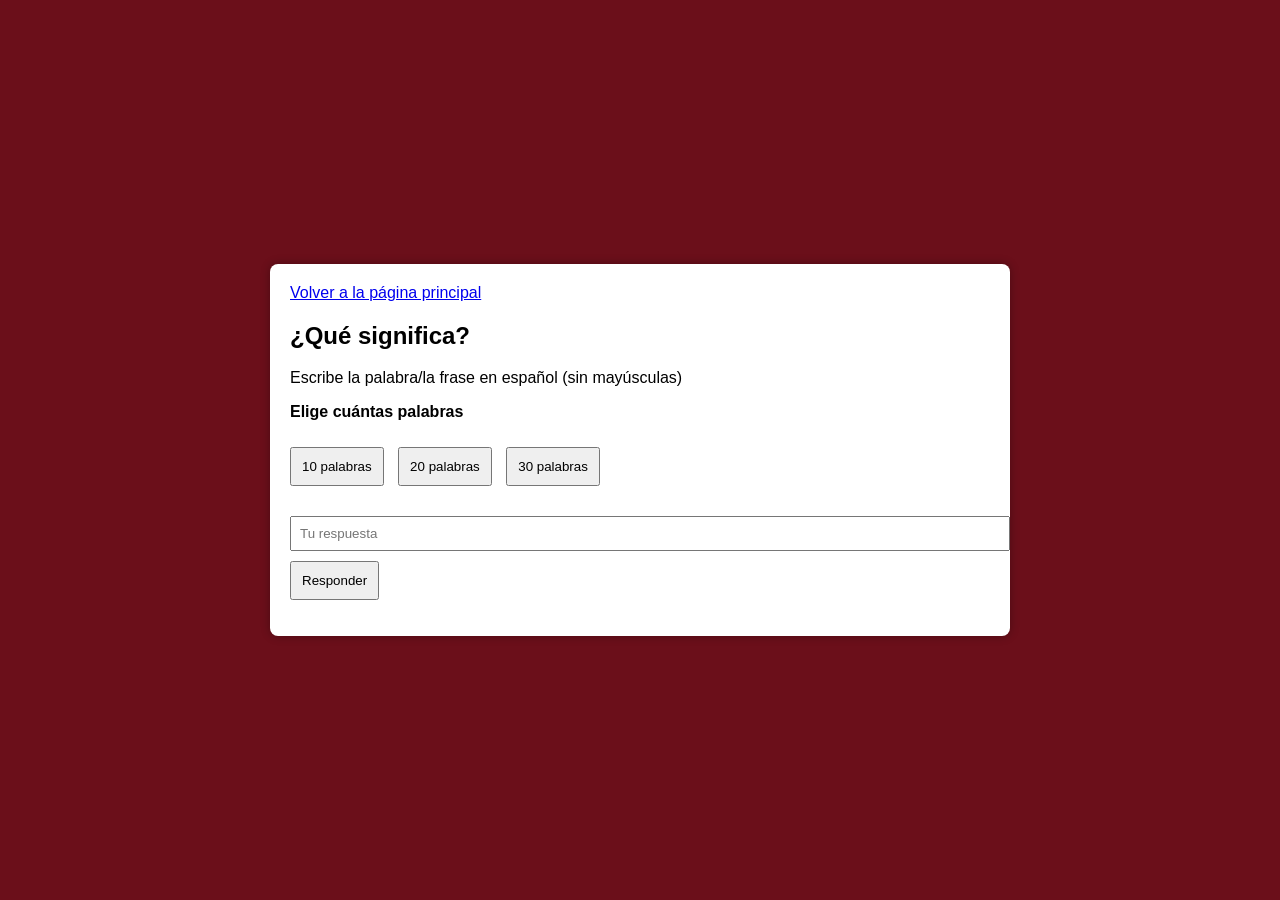
==== comer.html @ 364d9d63 "Create comer.html" ====
<!DOCTYPE html>
<html lang="es">
<head>
<meta charset="UTF-8">
<title>¿Qué significa?</title>

<style>
body {
    font-family: Arial, sans-serif;
    background: #6b0f1a;
    margin: 0;
    min-height: 100vh;
    display: flex;
    justify-content: center;
    align-items: center;
}

/* Ferdig-tekst */
#done {
    position: absolute;
    top: -20px;
    left: 50%;
    transform: translateX(-50%);
    color: white;
    font-size: 48px;
    font-weight: bold;
}

/* Restart-knapp */
#restartBtn {
    position: fixed;
    top: 90px;
    left: 50%;
    transform: translateX(-50%);
    padding: 12px 28px;
    font-size: 18px;
    display: none;
    z-index: 1000;
}

#box {
    position: relative;
    background: white;
    padding: 20px;
    max-width: 700px;
    width: 100%;
    border-radius: 8px;
    box-shadow: 0 0 10px rgba(0,0,0,0.3);
}

#levels {
    margin-bottom: 20px;
}

#levels button {
    margin-right: 10px;
    padding: 10px;
}

input {
    padding: 8px;
    width: 100%;
    margin-top: 10px;
}

button {
    margin-top: 10px;
    padding: 10px;
}

#feedback {
    margin-top: 10px;
    font-weight: bold;
    white-space: pre-wrap;
}
</style>
</head>

<body>

<header>
    <h1 id="done"></h1>
    <button id="restartBtn" onclick="restartGame()">Jugar de nuevo</button>
</header>

<div id="box">
    <a href="https://olemunthe.github.io/aprendeEspanol/">Volver a la página principal</a>

    <h2>¿Qué significa?</h2>
    <p>Escribe la palabra/la frase en español (sin mayúsculas)</p>

    <p id="question"><strong>Elige cuántas palabras</strong></p>

    <div id="levels">
        <button onclick="startGame(10)">10 palabras</button>
        <button onclick="startGame(20)">20 palabras</button>
        <button onclick="startGame(30)">30 palabras</button>
    </div>

    <input type="text" id="answer" placeholder="Tu respuesta">
    <button onclick="checkAnswer()">Responder</button>

    <p id="feedback" style="color:red;"></p>
    <p id="stats"></p>
    <p id="final"></p>
</div>

<script>
let allWords = [
["jeg spiser brød", 		"como pan"],
["vi spiser pizza", 		"comemos pizza"],
["du spiser eplet", 		"comes la manzana"],
["dere spiser ris", 		"coméis arroz"],
["han/hun spiser kylling", 	"come pollo"],
["de spiser kaken", 		"comen el pastel"]

  ["jeg spiste pizza (spesikt tidspunkt)", 	"comí pizza"],
["vi spiste pizza (spesikt tidspunkt)", 	"comimos pizza"],
["du spiste eplet (spesikt tidspunkt)", 	"comiste la manzana"],
["dere spiste ris (spesikt tidspunkt)", 	"comisteis arroz"],
["han/hun spiste kylling (spesikt tidspunkt)",	"comió pollo"],
["de spiste kaken (spesikt tidspunkt)", 	"comieron el pastel"]

["jeg spiste brød (pleide å spise)", 	"comía pan"],
["vi spiste pizza (pleide å spise)", 	"comíamos pizza"],
["du spiste eplet (pleide å spise)", 	"comías la manzana"],
["dere spiste ris (pleide å spise)", 	"comíais arroz"],
["han/hun spiste kylling (pleide å spise)",	"comía pollo"],
["de spiste kaken (pleide å spise)", 	"comían el pastel"]

["jeg spiser brød imorgen (i framtiden)",	"comeré pan mañana"],
["vi spiser pizza imorgen (i framtiden)", 	"comeremos pizza mañana"],
["du spiser eplet imorgen (i framtiden)", 	"comerás la manzana mañana"],
["dere spiser ris imorgen (i framtiden)", 	"comeréis arroz mañana"],
["han/hun spiser kylling imorgen (i framtiden)","comerá pollo mañana"],
["de spiser kaken imorgen (i framtiden)", 	"comerán el pastel mañana"]

["jeg skulle spist, men…", 	"yo comería, pero…"],
["vi skulle spist, men…", 		"comeríamos, pero…"],
["du skulle spist, men…", 		"comerías, pero…"],
["dere skulle spist, men…", 	"comeríais, pero…"],
["han skulle spist, men…", 	"él comería, pero…"],
["de skulle spist, men…", 		"comerían, pero…"],



];

let L = [];
let riktig = 0;
let feil = 0;
let index = 0;
let venterFasit = false;

const answerInput = document.getElementById("answer");

answerInput.addEventListener("keydown", e => {
    if (e.key === "Enter") checkAnswer();
});

function startGame(antall) {
    document.getElementById("levels").style.display = "none";
    document.getElementById("restartBtn").style.display = "none";
    document.getElementById("done").innerText = "";

    riktig = 0;
    feil = 0;

    L = [...allWords].sort(() => Math.random() - 0.5).slice(0, antall);

    document.getElementById("feedback").innerText = "";
    document.getElementById("stats").innerText = "";
    document.getElementById("final").innerText = "";

    nextQuestion();
}

function nextQuestion() {
    if (L.length === 0) {
        let score = Math.round(100 * riktig / (riktig + feil));
        document.getElementById("final").innerText =
            "Puntuación final: " + score + "%";
        document.getElementById("done").innerText = "¡Terminado!";
        document.getElementById("restartBtn").style.display = "block";
        return;
    }

    index = Math.floor(Math.random() * L.length);
    document.getElementById("question").innerText =
        '¿Qué significa "' + L[index][0] + '"?';

    answerInput.value = "";
    answerInput.focus();
    venterFasit = false;
}

function checkAnswer() {
    if (L.length === 0) return;

    const svar = answerInput.value.trim();
    const fasit = L[index][1];

    if (!venterFasit) {
        if (svar === fasit) {
            riktig++;
            document.getElementById("feedback").innerText = "¡Correcto!";
            L.splice(index, 1);
            nextQuestion();
        } else {
            feil++;
            document.getElementById("feedback").innerText =
                `"${fasit}" significa "${L[index][0]}".\nEscribe la respuesta correcta para continuar.`;
            answerInput.value = "";
            venterFasit = true;
        }
    } else {
        if (svar === fasit) {
            document.getElementById("feedback").innerText =
                "¡Bien! Seguimos con la siguiente palabra.";
            nextQuestion();
        } else {
            document.getElementById("feedback").innerText =
                `Debes escribir exactamente: "${fasit}"`;
            answerInput.value = "";
        }
    }

    let prosent = Math.round(100 * riktig / (riktig + feil));
    document.getElementById("stats").innerText =
        `Aciertos: ${riktig} | Errores: ${feil} | Puntuación: ${prosent}% | Restantes: ${L.length}`;
}

function restartGame() {
    document.getElementById("levels").style.display = "block";
    document.getElementById("restartBtn").style.display = "none";
    document.getElementById("done").innerText = "";

    document.getElementById("question").innerText =
        "Elige cuántas palabras";
    document.getElementById("feedback").innerText = "";
    document.getElementById("stats").innerText = "";
    document.getElementById("final").innerText = "";

    L = [];
    riktig = 0;
    feil = 0;
}
</script>

</body>
</html>
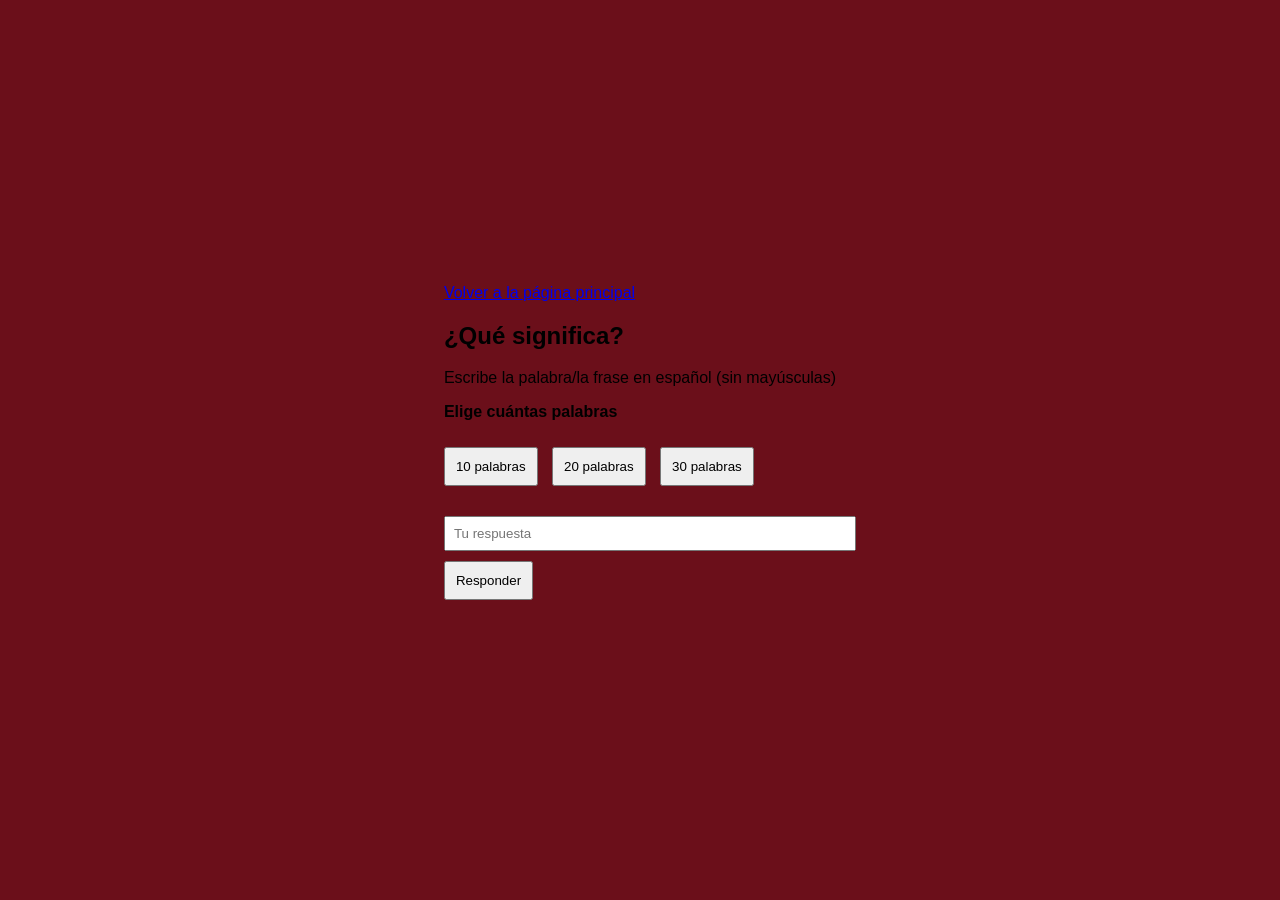
==== commit e1f53200: "Update comer.html" ====
--- a/comer.html
+++ b/comer.html
@@ -38,15 +38,31 @@
     z-index: 1000;
 }
 
+
+    
 #box {
-    position: relative;
-    background: white;
-    padding: 20px;
-    max-width: 700px;
-    width: 100%;
-    border-radius: 8px;
-    box-shadow: 0 0 10px rgba(0,0,0,0.3);
-}
+    position: relative; /* VIKTIG */
+}
+
+/* Felles stil for begge bilder */
+.side-image {
+    position: absolute;
+    top: 50%;
+    transform: translateY(-50%);
+    width: 120px;       /* juster størrelse */
+    height: auto;
+}
+
+/* Venstre side */
+.side-image.left {
+    left: -150px;       /* skyver bildet utenfor boksen */
+}
+
+/* Høyre side */
+.side-image.right {
+    right: -150px;
+}
+
 
 #levels {
     margin-bottom: 20px;
@@ -84,6 +100,10 @@
 </header>
 
 <div id="box">
+    
+    <img src="comer1.png" class="side-image left" alt="">
+    <img src="comer2.png" class="side-image right" alt="">
+
     <a href="https://olemunthe.github.io/aprendeEspanol/">Volver a la página principal</a>
 
     <h2>¿Qué significa?</h2>
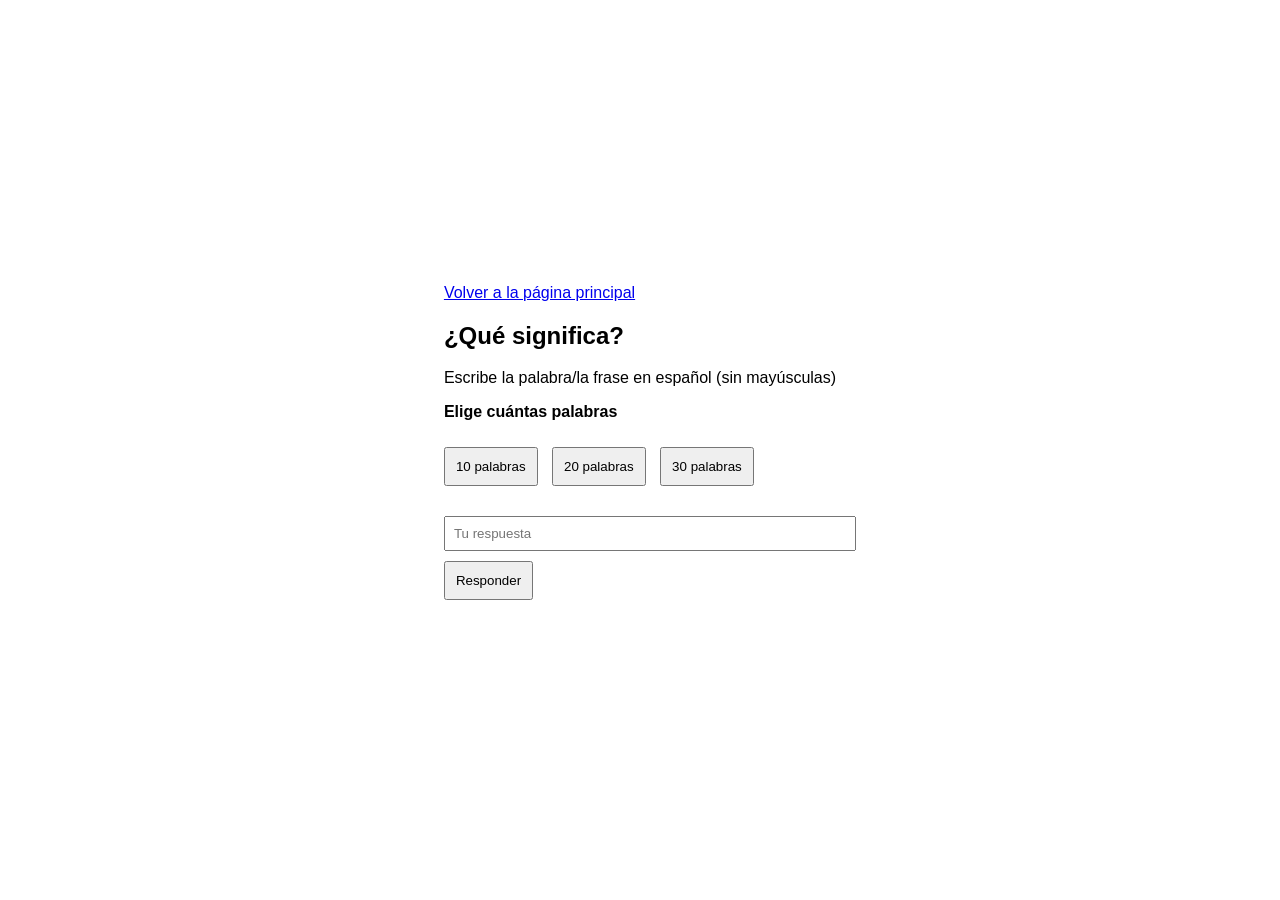
==== commit 79269217: "Update comer.html" ====
--- a/comer.html
+++ b/comer.html
@@ -7,7 +7,7 @@
 <style>
 body {
     font-family: Arial, sans-serif;
-    background: #6b0f1a;
+    background: white;
     margin: 0;
     min-height: 100vh;
     display: flex;
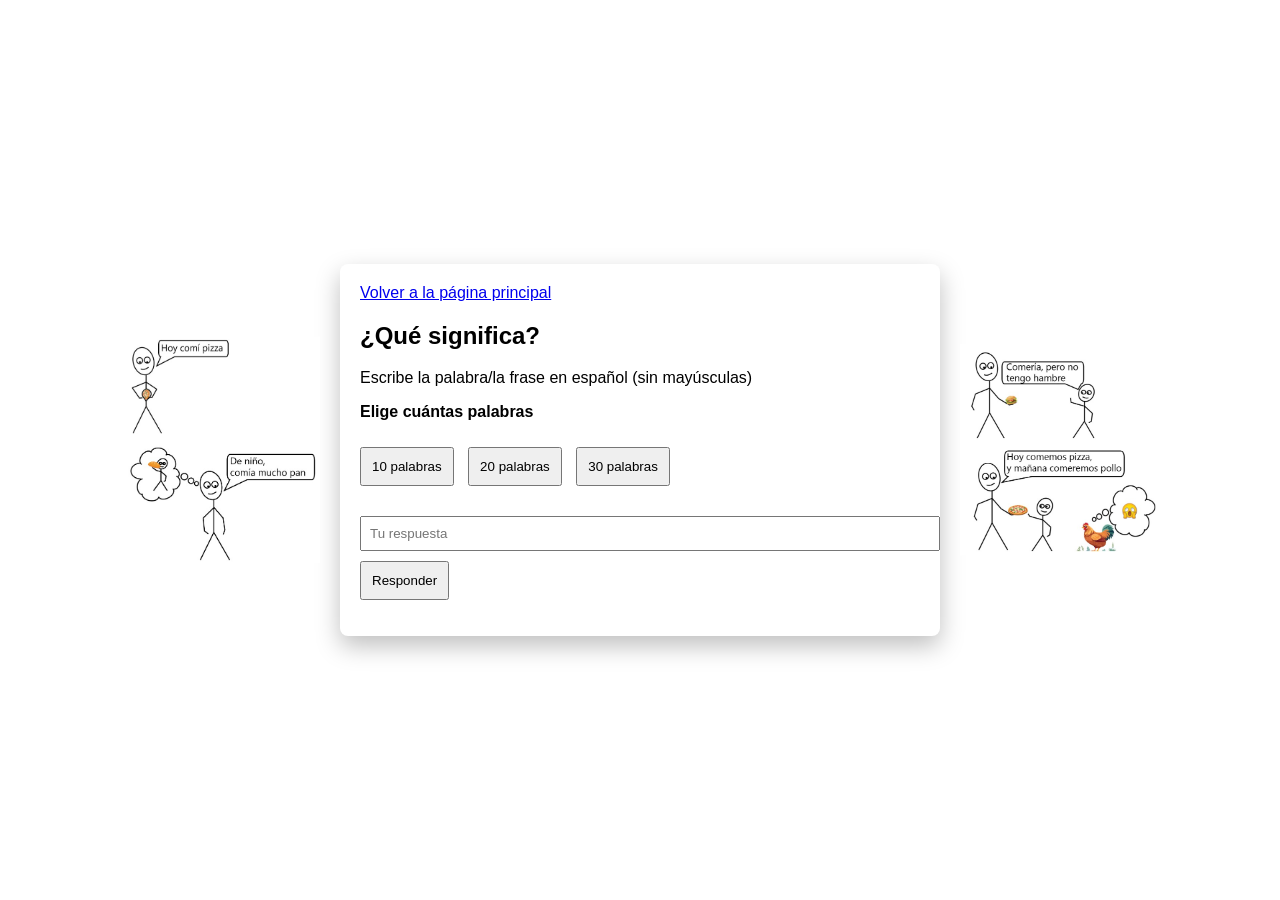
==== commit b9ef9237: "Update comer.html" ====
--- a/comer.html
+++ b/comer.html
@@ -39,29 +39,40 @@
 }
 
 
-    
+
+
 #box {
-    position: relative; /* VIKTIG */
-}
-
-/* Felles stil for begge bilder */
+    position: relative;
+    background: white;
+    padding: 20px;
+    max-width: 560px;
+    width: 100%;
+    border-radius: 8px;
+    box-shadow: 0 10px 25px rgba(0,0,0,0.25);
+    z-index: 1;
+}
+
+
+
 .side-image {
     position: absolute;
     top: 50%;
     transform: translateY(-50%);
-    width: 120px;       /* juster størrelse */
+    width: 200px;
     height: auto;
-}
-
-/* Venstre side */
+    z-index: 0;
+}
+
 .side-image.left {
-    left: -150px;       /* skyver bildet utenfor boksen */
-}
-
-/* Høyre side */
+    left: -220px;
+}
+
+
 .side-image.right {
-    right: -150px;
-}
+    right: -220px;
+}
+
+
 
 
 #levels {
@@ -101,8 +112,8 @@
 
 <div id="box">
     
-    <img src="comer1.png" class="side-image left" alt="">
-    <img src="comer2.png" class="side-image right" alt="">
+    <img src="comer1.jpg" class="side-image left" alt="">
+    <img src="comer2.jpg" class="side-image right" alt="">
 
     <a href="https://olemunthe.github.io/aprendeEspanol/">Volver a la página principal</a>
 
